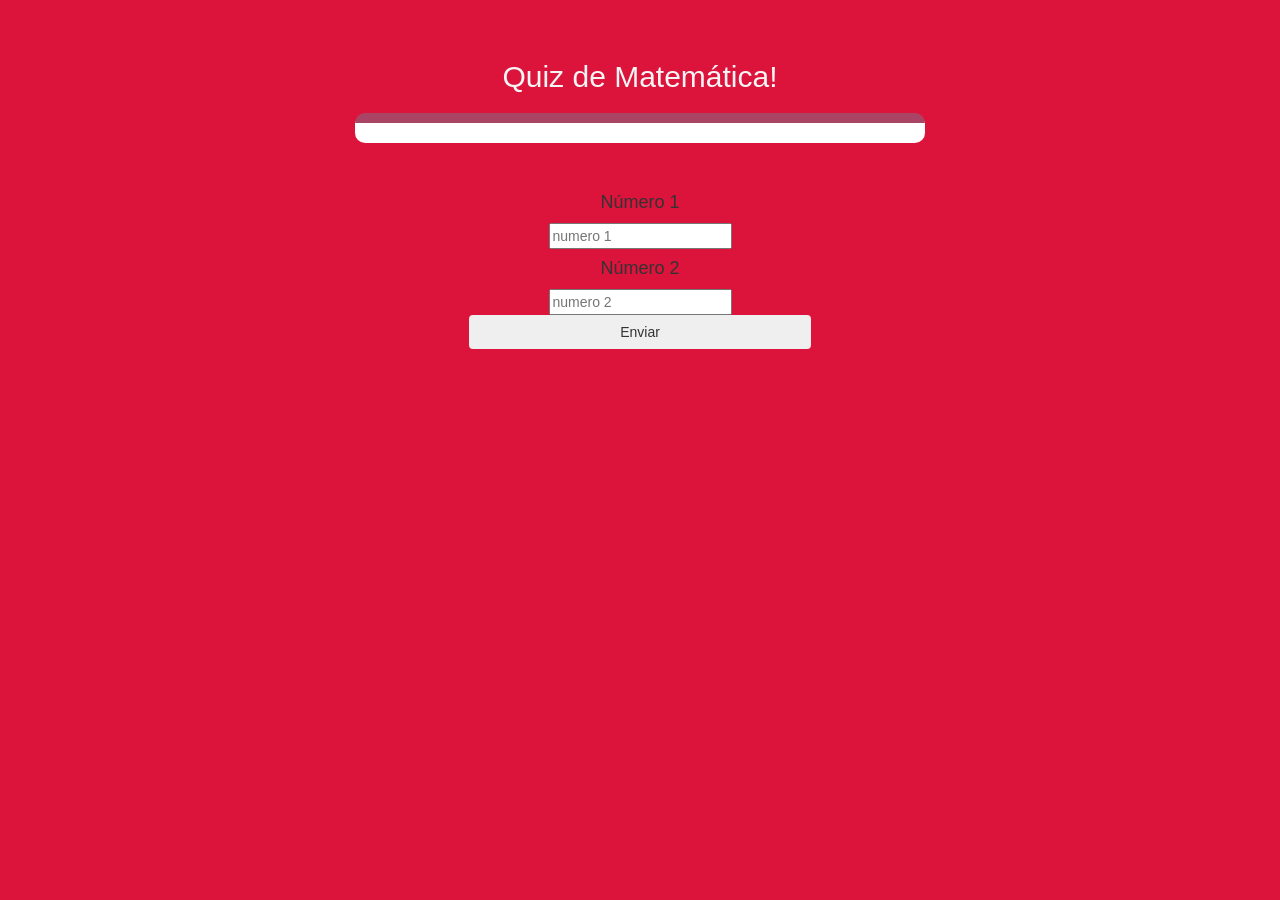
==== game_page.html @ 506de793 "Add files via upload" ====
<!DOCTYPE html>
<html lang="en">
<head>
    <meta charset="UTF-8">
    <meta http-equiv="X-UA-Compatible" content="IE=edge">
    <meta name="viewport" content="width=device-width, initial-scale=1.0">
    <link rel="stylesheet" href="https://maxcdn.bootstrapcdn.com/bootstrap/3.4.0/css/bootstrap.min.css">
    <script src="https://ajax.googleleapis.com/ajax/libs/jquery/3.4.1/jquery.min.js"></script>
    <script src="https://maxcdn.bootstrapcdn.com/bootstrap/3.4.0/js/bootstrap.min.js"></script>
     <link rel="stylesheet" type="text/css" href="game.css">
    <title>Document</title>
    
</head>
<body>
    <h4 id="player1_name_"></h4> <span id="player1_score"></span>
    <br>
    <h4 id="player2_name_"></h4> <span id="player2_score"></span>

    <div class="container">
        <center>
            <h2 style="color:rgb(245, 245, 245)">Quiz de Matemática!</h2>
            <h3 id="player_question"></h3>
            <h3 id="player_answer"></h3>
            <div id="output" class="col-lg-6"></div>
            <br>
            <br>
            <h4>Número 1</h4>
            <input type="text" id="number1" class="from-crontol"placeholder="numero 1">
            <br>
            <h4>Número 2</h4>
            <input type="text" id="number2" class="from-crontol"placeholder="numero 2">
            <br>
            <button onclick="send()" class="btn btn-succes" style="width:30%";>Enviar</button>
        </center>
    </div>

<script src="game_page.js"></script>
</body>
</html>
---- game.css ----
body{
    background-color: crimson;
}
.login_div1 , .login_div2
{
background-color: rgb(247, 247, 247);
padding: 10px;
float: none;
border-radius: 15px;
}

#player1_name , #player2_name
{
display: inline-block;
margin-left:20px ;    
}
#word{
  width: 60%;  
}
#word_display
{
  letter-spacing: 5px;  
}
#output
{
background: white;
border-radius:10px ;
border-bottom:10px;
border-top: 10px solid #AA4465;
padding: 10px;
float: none;
text-align:left;
}
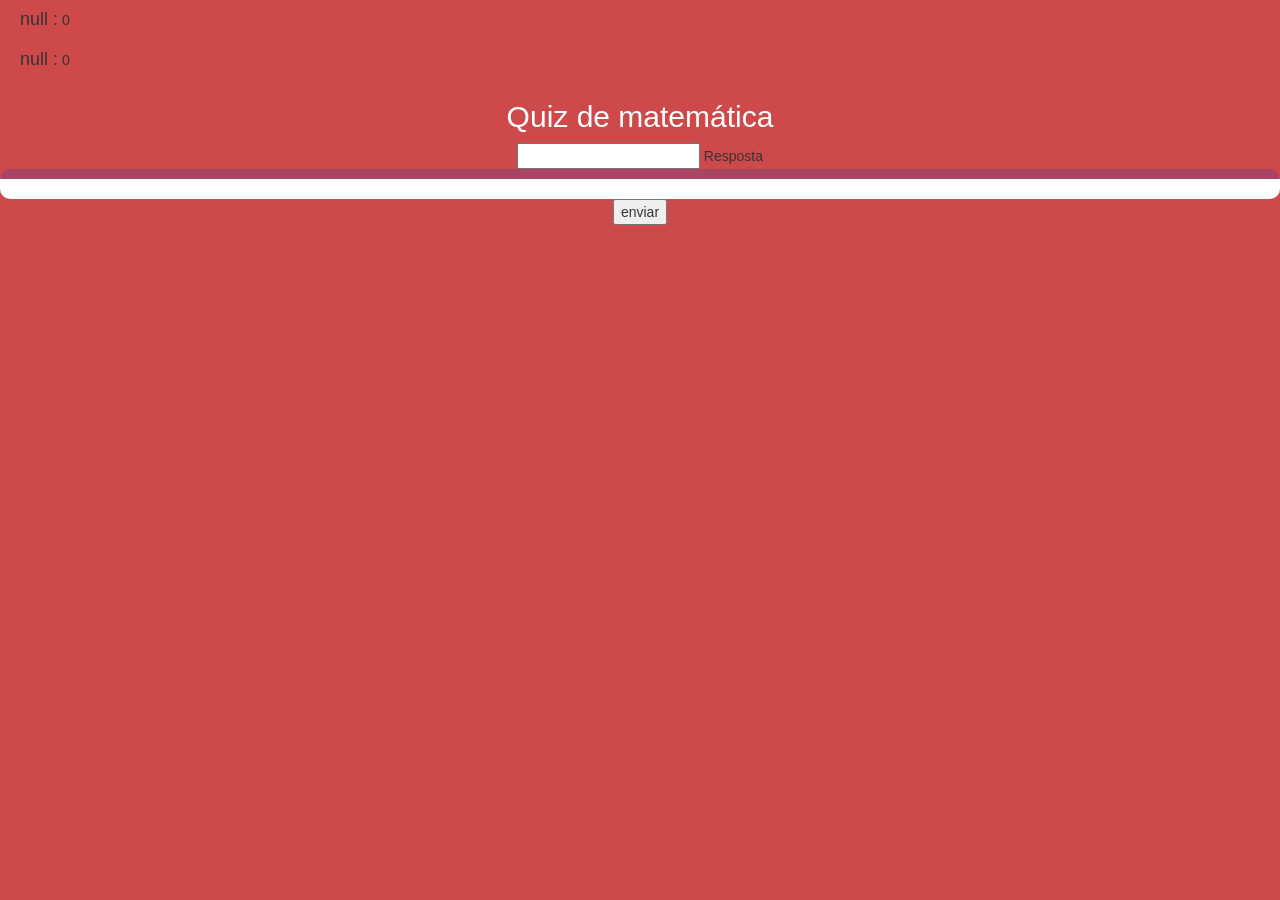
==== commit f14e6b11: "Add files via upload" ====
--- a/game_page.html
+++ b/game_page.html
@@ -12,28 +12,21 @@
     
 </head>
 <body>
-    <h4 id="player1_name_"></h4> <span id="player1_score"></span>
-    <br>
-    <h4 id="player2_name_"></h4> <span id="player2_score"></span>
+    <body>
+     <h4 id="player1_name"></h4> <span id="player1_score"></span>
+     <br>
+     <h4 id="player2_name"></h4> <span id="player2_score"></span>
+     <div class="container"></div>
+     <center>
+        <h2 style="color: white;">Quiz de matemática</h2>
+       <input id=" questionName"> Resposta
+       <div id="output">
+       </div>
 
-    <div class="container">
-        <center>
-            <h2 style="color:rgb(245, 245, 245)">Quiz de Matemática!</h2>
-            <h3 id="player_question"></h3>
-            <h3 id="player_answer"></h3>
-            <div id="output" class="col-lg-6"></div>
-            <br>
-            <br>
-            <h4>Número 1</h4>
-            <input type="text" id="number1" class="from-crontol"placeholder="numero 1">
-            <br>
-            <h4>Número 2</h4>
-            <input type="text" id="number2" class="from-crontol"placeholder="numero 2">
-            <br>
-            <button onclick="send()" class="btn btn-succes" style="width:30%";>Enviar</button>
-        </center>
-    </div>
-
+        <button onclick="send()">enviar</button>
+       </div>
+     </center>
+       </body>
 <script src="game_page.js"></script>
 </body>
 </html>
--- a/game.css
+++ b/game.css
@@ -1,33 +1,36 @@
-body{
-    background-color: crimson;
-}
-.login_div1 , .login_div2
-{
-background-color: rgb(247, 247, 247);
-padding: 10px;
-float: none;
-border-radius: 15px;
-}
-
-#player1_name , #player2_name
-{
-display: inline-block;
-margin-left:20px ;    
-}
-#word{
-  width: 60%;  
-}
-#word_display
-{
-  letter-spacing: 5px;  
-}
-#output
-{
-background: white;
-border-radius:10px ;
-border-bottom:10px;
-border-top: 10px solid #AA4465;
-padding: 10px;
-float: none;
-text-align:left;
-}
+body
+{
+	background: #ce4a4a;
+}
+
+	.login_div1 , .login_div2
+	{
+		background: white;
+		padding: 10px;
+		float: none;
+		border-radius: 15px;
+	}
+
+
+#player1_name , #player2_name
+{
+	display: inline-block;
+	margin-left: 20px;
+}
+#word
+{
+	width: 60%;
+}
+#word_display
+{
+	letter-spacing: 5px;
+}
+#output
+{
+background: white;
+border-radius: 10px;
+border-top: 10px solid #AA4465;
+padding: 10px;
+float: none;
+text-align: left;
+}
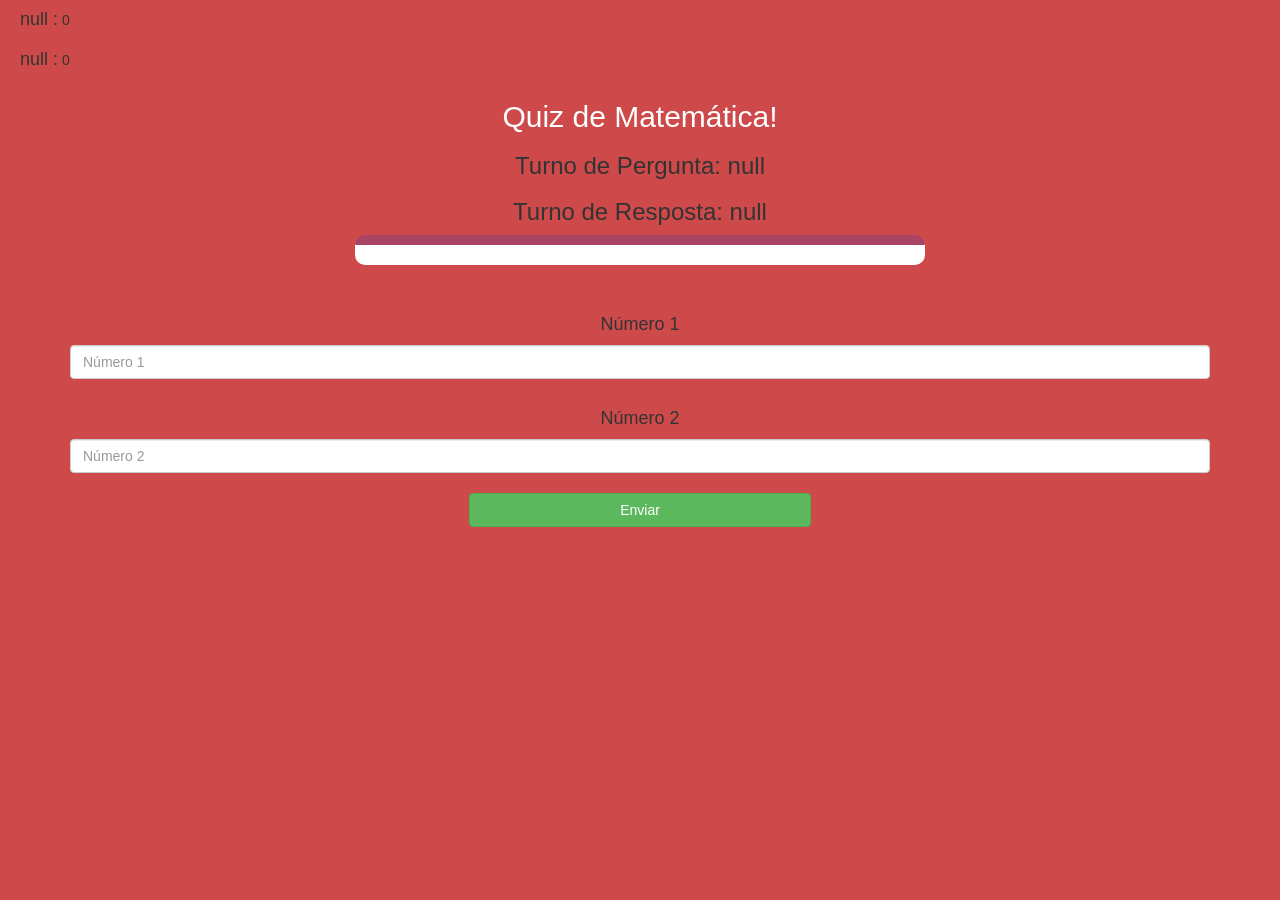
==== commit e833874d: "Add files via upload" ====
--- a/game_page.html
+++ b/game_page.html
@@ -1,32 +1,38 @@
-<!DOCTYPE html>
-<html lang="en">
-<head>
-    <meta charset="UTF-8">
-    <meta http-equiv="X-UA-Compatible" content="IE=edge">
-    <meta name="viewport" content="width=device-width, initial-scale=1.0">
-    <link rel="stylesheet" href="https://maxcdn.bootstrapcdn.com/bootstrap/3.4.0/css/bootstrap.min.css">
-    <script src="https://ajax.googleleapis.com/ajax/libs/jquery/3.4.1/jquery.min.js"></script>
-    <script src="https://maxcdn.bootstrapcdn.com/bootstrap/3.4.0/js/bootstrap.min.js"></script>
-     <link rel="stylesheet" type="text/css" href="game.css">
-    <title>Document</title>
-    
-</head>
-<body>
-    <body>
-     <h4 id="player1_name"></h4> <span id="player1_score"></span>
-     <br>
-     <h4 id="player2_name"></h4> <span id="player2_score"></span>
-     <div class="container"></div>
-     <center>
-        <h2 style="color: white;">Quiz de matemática</h2>
-       <input id=" questionName"> Resposta
-       <div id="output">
-       </div>
-
-        <button onclick="send()">enviar</button>
-       </div>
-     </center>
-       </body>
-<script src="game_page.js"></script>
-</body>
-</html>+<!DOCTYPE html>
+<html>
+<head>
+	<title>Jogo:Quiz de Matemática!</title>
+
+<meta name="viewport" content="width=device-width, initial-scale=1">
+<link rel="stylesheet" href="https://maxcdn.bootstrapcdn.com/bootstrap/3.4.0/css/bootstrap.min.css">
+<script src="https://ajax.googleapis.com/ajax/libs/jquery/3.4.1/jquery.min.js"></script>
+<script src="https://maxcdn.bootstrapcdn.com/bootstrap/3.4.0/js/bootstrap.min.js"></script>
+<link rel="stylesheet" type="text/css" href="game.css">
+</head>
+<body>
+
+<h4 id="player1_name"></h4> <span id="player1_score"></span>
+<br>
+<h4 id="player2_name"></h4> <span id="player2_score"></span>
+
+<div class="container">
+	<center>
+		<h2 style="color: white;">Quiz de Matemática!</h2>
+		<h3 id="player_question"></h3>
+		<h3 id="player_answer"></h3>
+		<div id="output" class="col-lg-6"> </div>
+		<br>
+		<br>
+		<h4>Número 1</h4>
+		<input type="text" id="number1" class="form-control" placeholder="Número 1">
+		<br>
+		<h4>Número 2</h4>
+		<input type="text" id="number2" class="form-control" placeholder="Número 2">
+		<br>
+		<button onclick="send()" class="btn btn-success" style="width: 30%;">Enviar</button>
+	</center>
+</div>
+
+<script src="game_page.js"></script>
+</body>
+</html>
